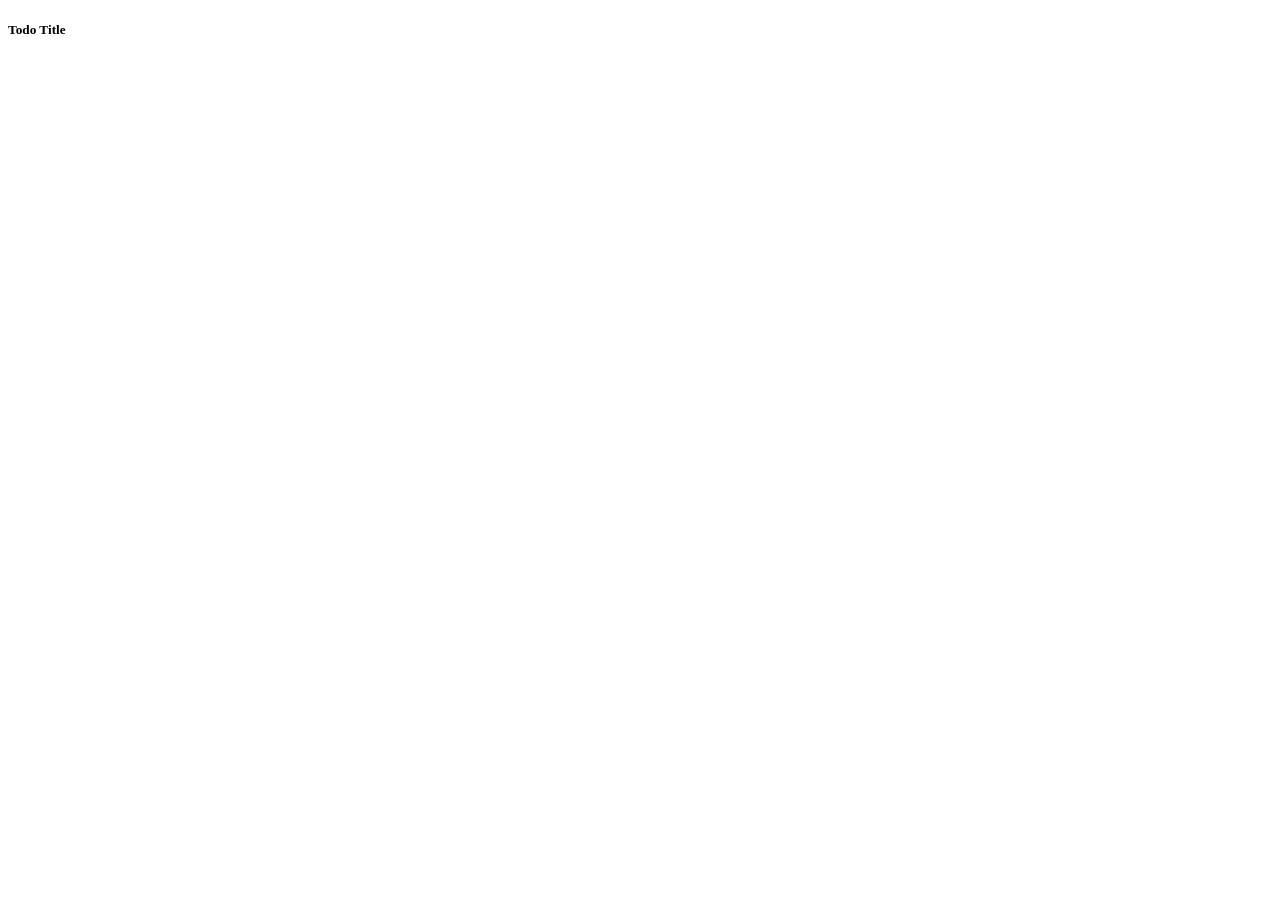
==== src/main/resources/templates/index.html @ 65b332d1 "Add UI page. Change DB to H2. Add dummy todos" ====
<!DOCTYPE html>
<html lang="en"
      xmlns:layout="http://www.ultraq.net.nz/thymeleaf/layout"
      layout:decorate="~{layout.html}">
<head>
    <title>Todos</title>
</head>
<body>
<div layout:fragment="content">
    <div class="row row-cols-4 g-2">
        <div class="col" th:each="t : ${todos}">
            <div class="card">
                <div class="card-body">
                    <h5 class="card-title" th:text="${t.title()}">Todo Title</h5>
                    <p class="card-text mb-0" th:text="${t.description()}"></p>
                </div>
            </div>
        </div>
    </div>
</div>
</body>
</html>
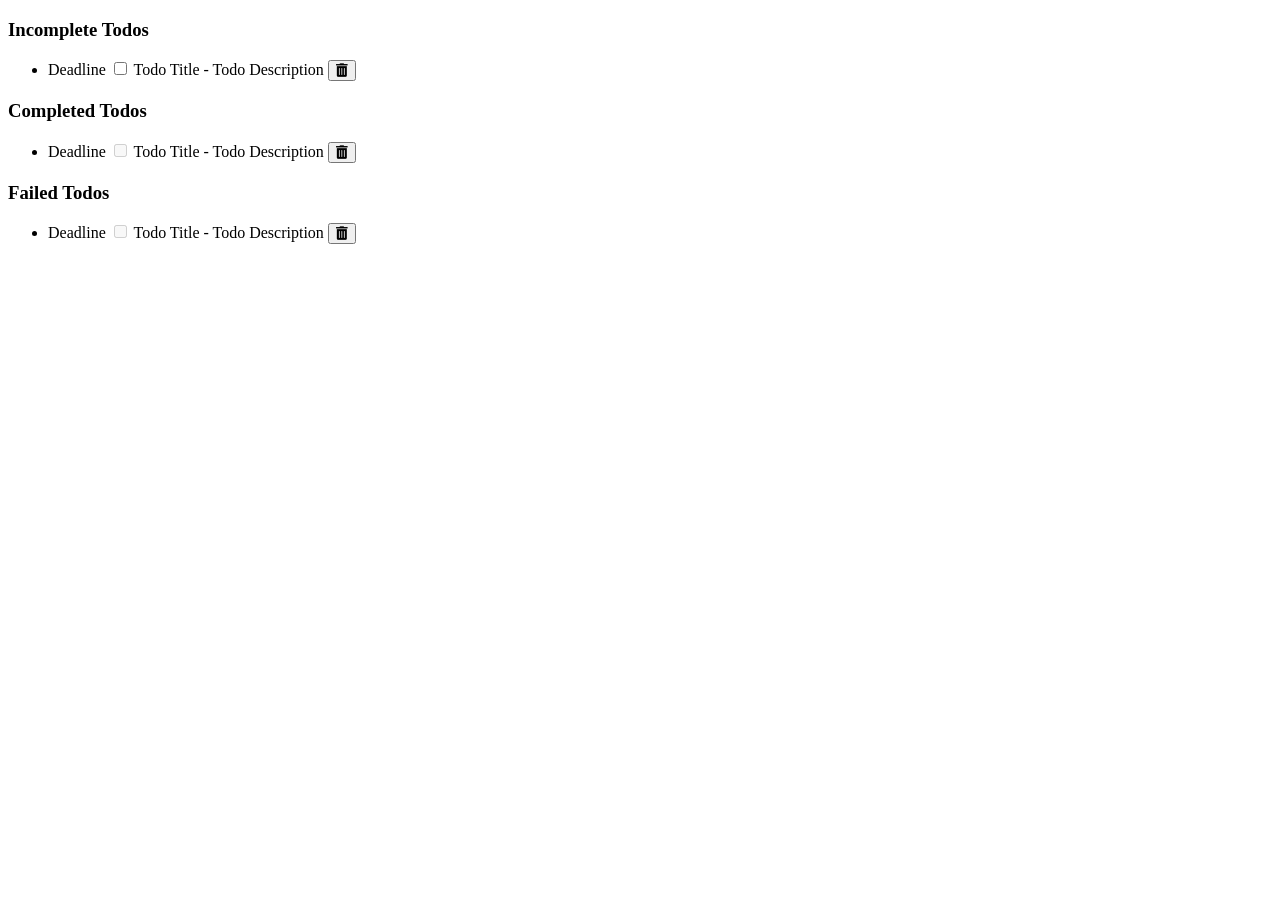
==== commit 448f4941: "Add fields to todos" ====
--- a/src/main/resources/templates/index.html
+++ b/src/main/resources/templates/index.html
@@ -4,19 +4,57 @@
       layout:decorate="~{layout.html}">
 <head>
     <title>Todos</title>
+    <link rel="stylesheet" href="https://cdnjs.cloudflare.com/ajax/libs/font-awesome/5.15.4/css/all.min.css">
 </head>
 <body>
 <div layout:fragment="content">
-    <div class="row row-cols-4 g-2">
-        <div class="col" th:each="t : ${todos}">
-            <div class="card">
-                <div class="card-body">
-                    <h5 class="card-title" th:text="${t.title()}">Todo Title</h5>
-                    <p class="card-text mb-0" th:text="${t.description()}"></p>
-                </div>
-            </div>
-        </div>
-    </div>
+    <h3>Incomplete Todos</h3>
+    <ul class="list-group mb-4">
+        <li class="list-group-item d-flex align-items-center" th:each="t : ${todos}"
+            th:if="${!t.completed} and ${t.deadline().isAfter(T(java.time.LocalDateTime).now())}">
+            <span class="badge bg-secondary me-2" th:text="${#temporals.format(t.deadline(), 'yyyy-MM-dd HH:mm')}">Deadline</span>
+            <input class="form-check-input me-2" type="checkbox" th:id="'todo-' + ${t.id}" th:checked="${t.completed}"/>
+            <label class="form-check-label" th:for="'todo-' + ${t.id}">
+                <span th:text="${t.title()}">Todo Title</span> -
+                <span th:text="${t.description()}">Todo Description</span>
+            </label>
+            <button class="btn btn-sm btn-outline-danger ms-auto" th:attr="data-id=${t.id}" title="Delete Todo">
+                <i class="fas fa-trash-alt"></i>
+            </button>
+        </li>
+    </ul>
+
+    <h3>Completed Todos</h3>
+    <ul class="list-group mb-4">
+        <li class="list-group-item d-flex align-items-center" th:each="t : ${todos}" th:if="${t.completed}">
+            <span class="badge bg-success me-2" th:text="${#temporals.format(t.deadline(), 'yyyy-MM-dd HH:mm')}">Deadline</span>
+            <input class="form-check-input me-2" type="checkbox" th:id="'todo-' + ${t.id}" th:checked="true" disabled/>
+            <label class="form-check-label text-decoration-line-through" th:for="'todo-' + ${t.id}">
+                <span th:text="${t.title()}">Todo Title</span> -
+                <span th:text="${t.description()}">Todo Description</span>
+            </label>
+            <button class="btn btn-sm btn-outline-danger ms-auto" th:attr="data-id=${t.id}" title="Delete Todo">
+                <i class="fas fa-trash-alt"></i>
+            </button>
+        </li>
+    </ul>
+
+    <h3>Failed Todos</h3>
+    <ul class="list-group">
+        <li class="list-group-item d-flex align-items-center" th:each="t : ${todos}"
+            th:if="${!t.completed} and ${t.deadline().isBefore(T(java.time.LocalDateTime).now())}">
+            <span class="badge bg-danger me-2"
+                  th:text="${#temporals.format(t.deadline(), 'yyyy-MM-dd HH:mm')}">Deadline</span>
+            <input class="form-check-input me-2" type="checkbox" th:id="'todo-' + ${t.id}" th:checked="false" disabled/>
+            <label class="form-check-label text-danger" th:for="'todo-' + ${t.id}">
+                <span th:text="${t.title()}">Todo Title</span> -
+                <span th:text="${t.description()}">Todo Description</span>
+            </label>
+            <button class="btn btn-sm btn-outline-danger ms-auto" th:attr="data-id=${t.id}" title="Delete Todo">
+                <i class="fas fa-trash-alt"></i>
+            </button>
+        </li>
+    </ul>
 </div>
 </body>
 </html>
